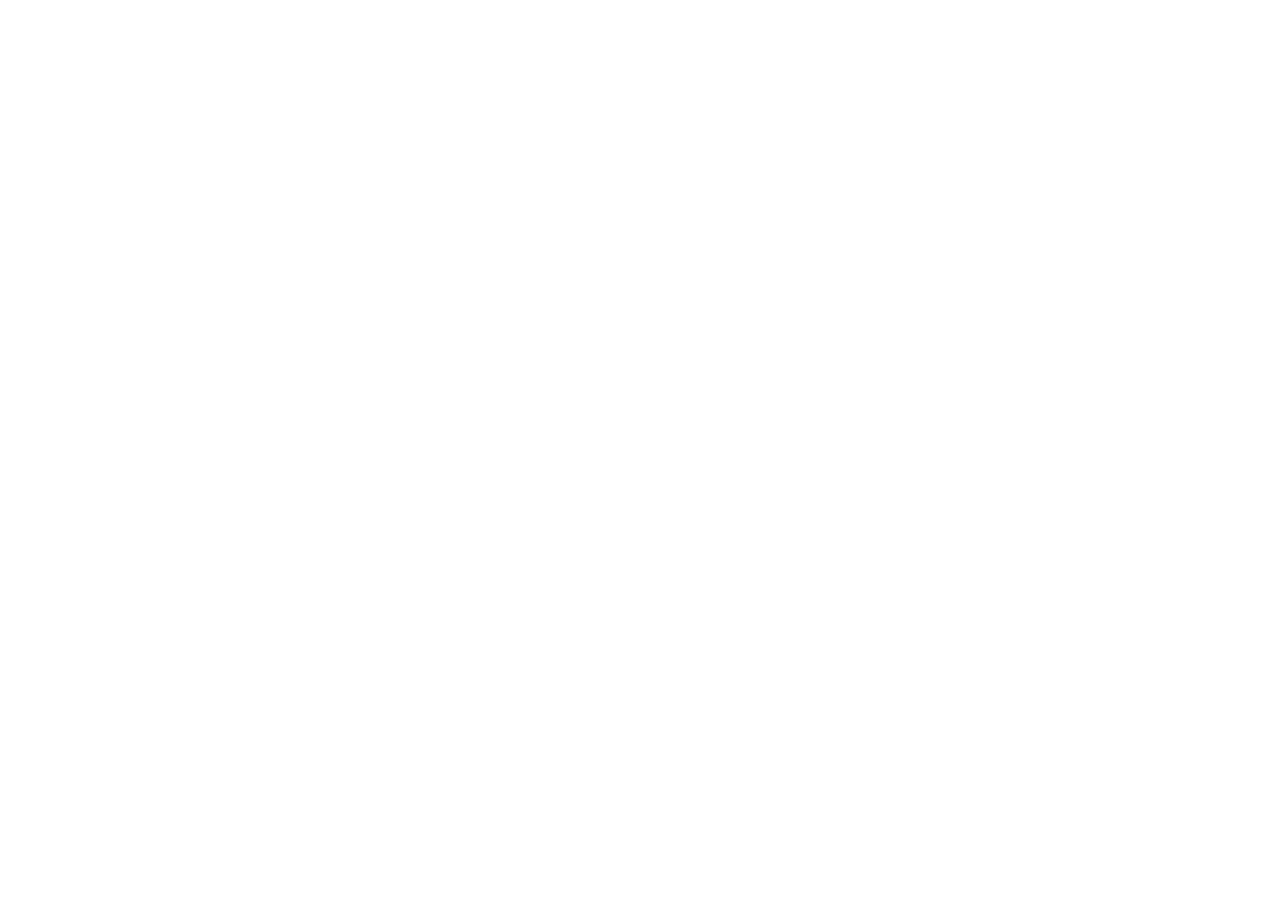
==== help.html @ 8da731f6 "Made help html file, Time class, and basic webpage layout (UNTESTED)" ====
<!DOCTYPE html>
<html lang="en">

<head>
    <meta charset="UTF-8">
    <title>Who's Free? Help</title>

    <!-- Materialize -->
    <link rel="stylesheet" href="https://cdnjs.cloudflare.com/ajax/libs/materialize/0.97.8/css/materialize.min.css">
    <script src="https://cdnjs.cloudflare.com/ajax/libs/materialize/0.97.8/js/materialize.min.js"></script>
    <link href="https://fonts.googleapis.com/icon?family=Material+Icons" rel="stylesheet">

    <link rel="stylesheet" href="styles.css">
    <script type="text/javascript" src="javascript.js"></script>
</head>

<body>

</body>
</html>
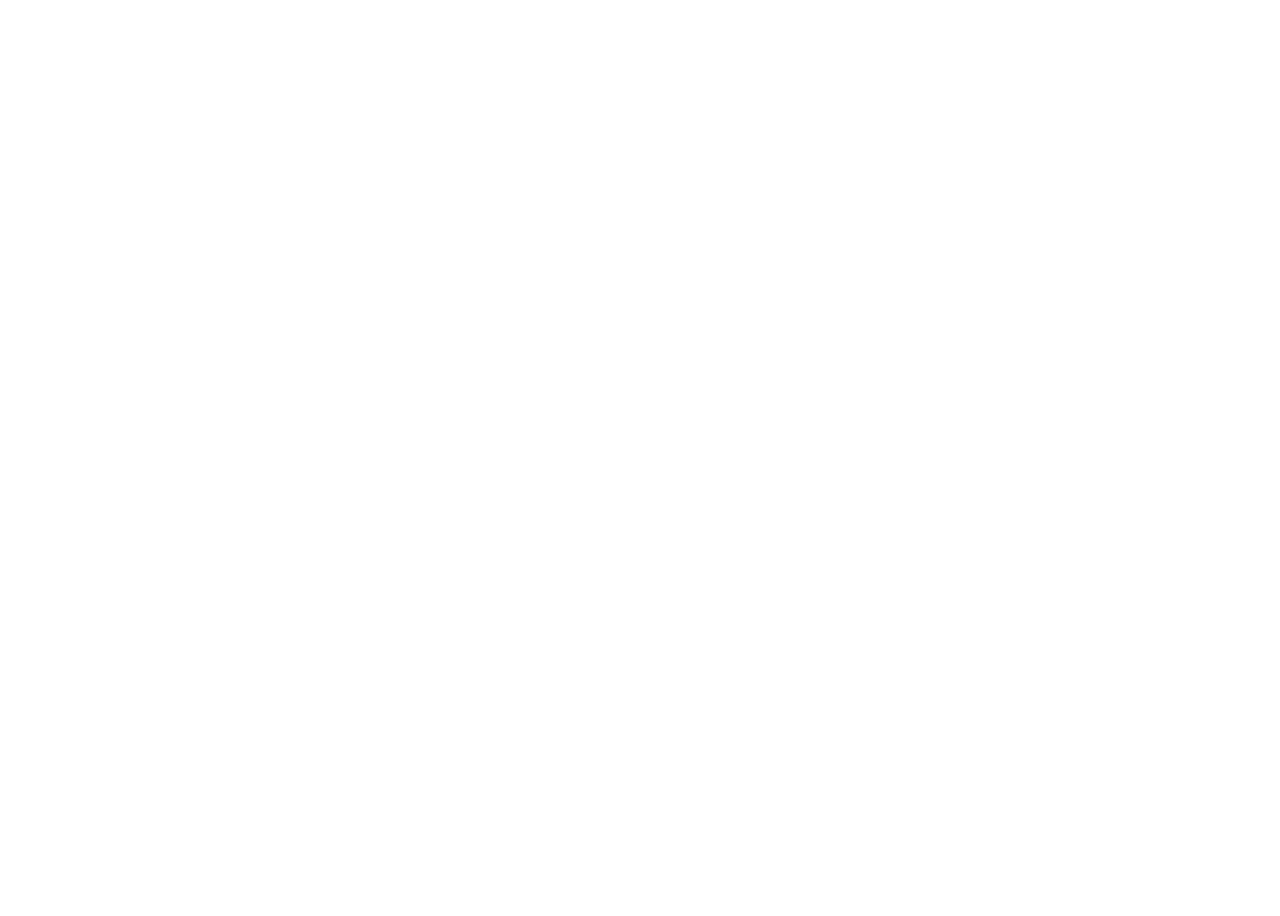
==== commit af9b3587: "All of the layout is finished!!" ====
--- a/help.html
+++ b/help.html
@@ -11,7 +11,6 @@
     <link href="https://fonts.googleapis.com/icon?family=Material+Icons" rel="stylesheet">
 
     <link rel="stylesheet" href="styles.css">
-    <script type="text/javascript" src="javascript.js"></script>
 </head>
 
 <body>
--- a/styles.css
+++ b/styles.css
@@ -0,0 +1,11 @@
+ body {
+     display: flex;
+     min-height: 100vh;
+     flex-direction: column;
+ }
+ main {
+     flex: 1 0 auto;
+ }
+.input-field {
+    margin:0px;
+}
